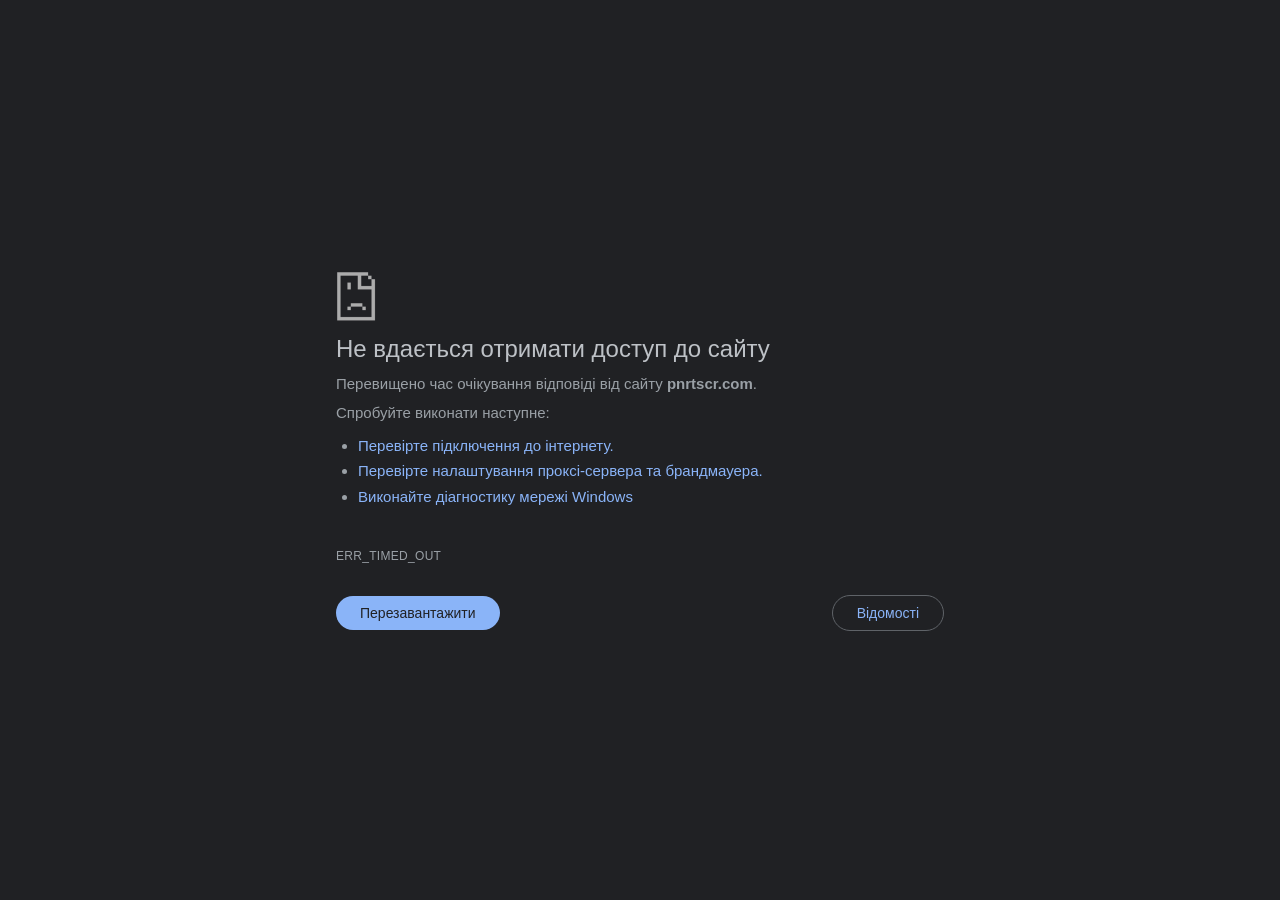
==== index.html @ 9444e009 "Add GitHub Pages prank page Co-Authored-By: Claude Haiku 5.5 <noreply@anthropic.com>" ====
<!doctype html>
<html lang="uk">
<head>
<meta charset="utf-8">
<meta name="viewport" content="width=device-width, initial-scale=1">
<title>Не вдається отримати доступ до сайту</title>
<style>
  :root {
    --bg: #202124;
    --title: #bdc1c6;
    --text: #9aa0a6;
    --link: #8ab4f8;
    --btn-bg: #8ab4f8;
    --btn-text: #202124;
    --btn2-border: #5f6368;
  }
  html, body {
    margin: 0;
    height: 100%;
    background: var(--bg);
    font-family: "Segoe UI", Roboto, Arial, sans-serif;
    overflow: hidden;
  }
  #error {
    box-sizing: border-box;
    width: 100%;
    height: 100%;
    padding: 0 16px;
    display: flex;
    flex-direction: column;
    justify-content: center;
    max-width: 640px;
    margin: 0 auto;
    color: var(--text);
  }
  .icon {
    display: block;
    width: 78px;
    height: 78px;
    margin: -14px 0 -14px -23px;
  }
  h1 {
    font-size: 24px;
    font-weight: 500;
    color: var(--title);
    margin: 16px 0 12px;
  }
  p { font-size: 15px; margin: 0 0 12px; }
  ul {
    margin: 0 0 16px;
    padding-left: 22px;
    font-size: 15px;
    line-height: 1.7;
  }
  li a { color: var(--link); text-decoration: none; }
  .code {
    font-size: 12px;
    margin-top: 24px;
    letter-spacing: 0.3px;
  }
  .buttons {
    margin-top: 32px;
    display: flex;
    justify-content: space-between;
    align-items: center;
    gap: 12px;
  }
  button {
    font-family: inherit;
    font-size: 14px;
    border-radius: 18px;
    padding: 9px 24px;
    cursor: pointer;
  }
  .primary {
    background: var(--btn-bg);
    color: var(--btn-text);
    border: none;
  }
  .primary:hover { filter: brightness(1.1); }
  .secondary {
    background: transparent;
    color: var(--link);
    border: 1px solid var(--btn2-border);
  }
  .secondary:hover { background: rgba(138, 180, 248, 0.08); }

  #scare {
    display: none;
    position: fixed;
    inset: 0;
    background: #000;
    z-index: 10;
  }
  #scare video {
    width: 100%;
    height: 100%;
    object-fit: contain;
    background: #000;
  }

  @media (max-width: 480px) {
    h1 { font-size: 20px; }
    .buttons { flex-direction: column-reverse; align-items: stretch; }
    button { width: 100%; }
  }
</style>
</head>
<body>

<div id="error">
  <img class="icon" src="[data-uri]" alt="" width="68" height="68">
  <h1>Не вдається отримати доступ до сайту</h1>
  <p>Перевищено час очікування відповіді від сайту <b>pnrtscr.com</b>.</p>
  <p>Спробуйте виконати наступне:</p>
  <ul>
    <li><a href="#">Перевірте підключення до інтернету.</a></li>
    <li><a href="#">Перевірте налаштування проксі-сервера та брандмауера.</a></li>
    <li><a href="#">Виконайте діагностику мережі Windows</a></li>
  </ul>
  <div class="code">ERR_TIMED_OUT</div>
  <div class="buttons">
    <button class="primary" id="reload">Перезавантажити</button>
    <button class="secondary">Відомості</button>
  </div>
</div>

<div id="scare">
  <video id="scareVideo" src="[data-uri]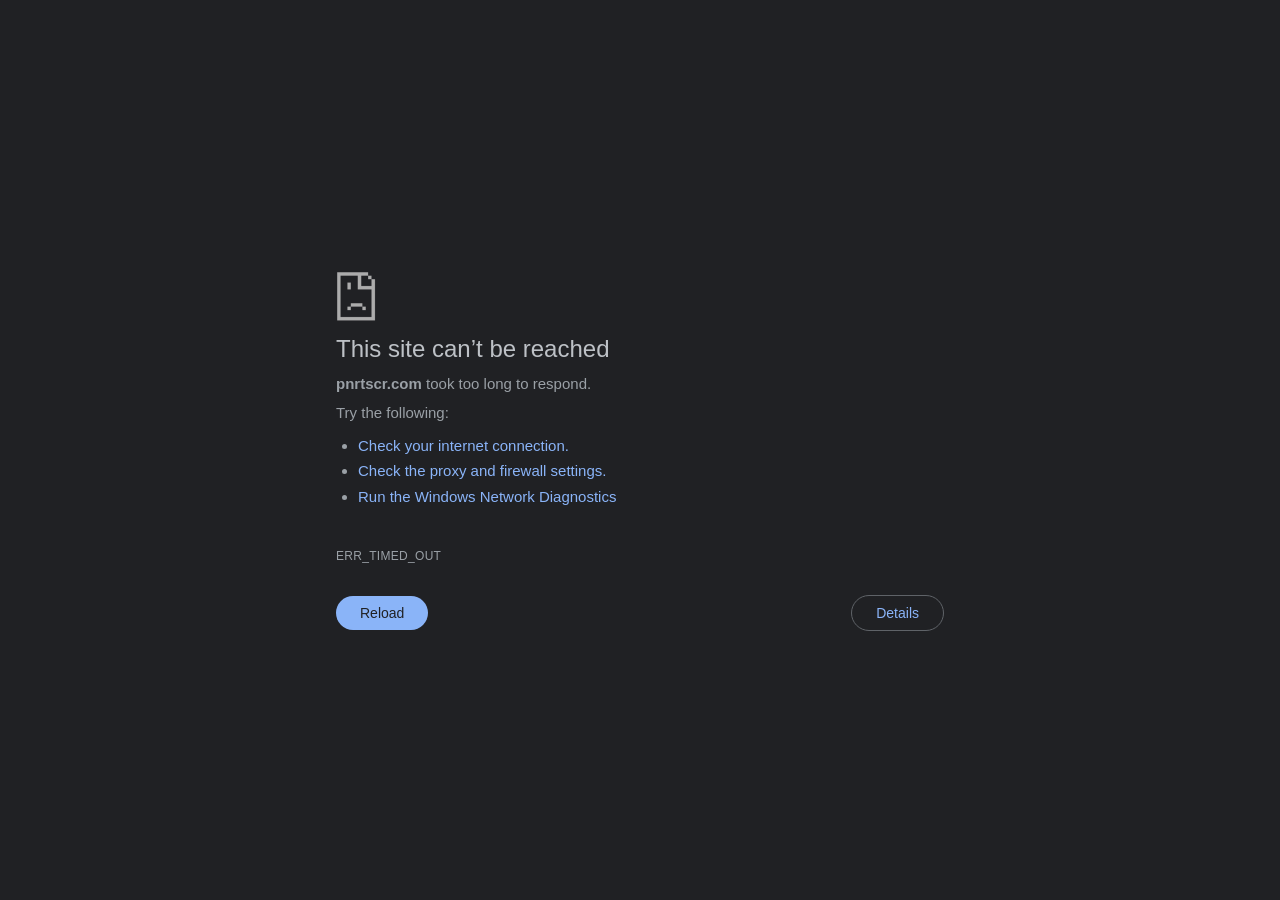
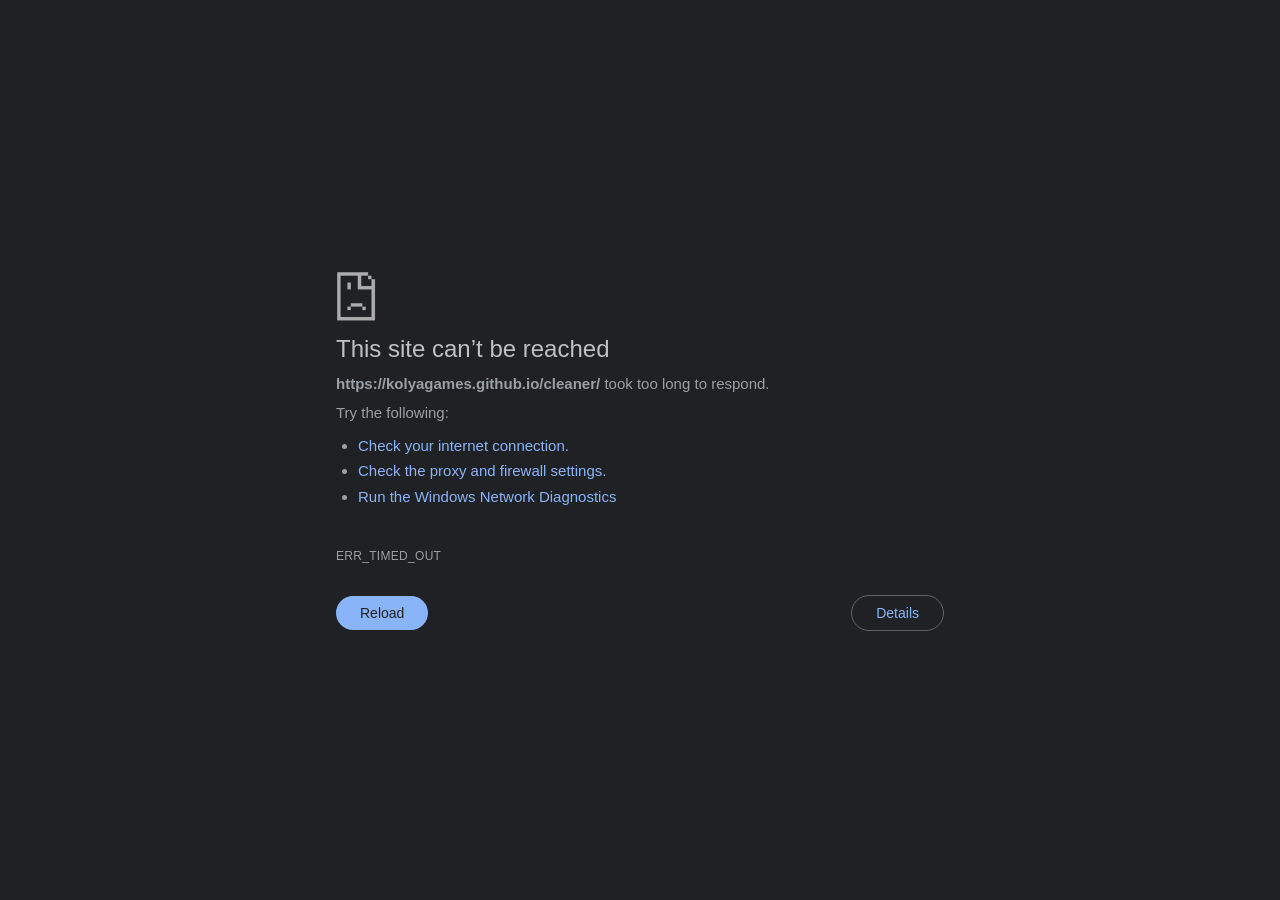
